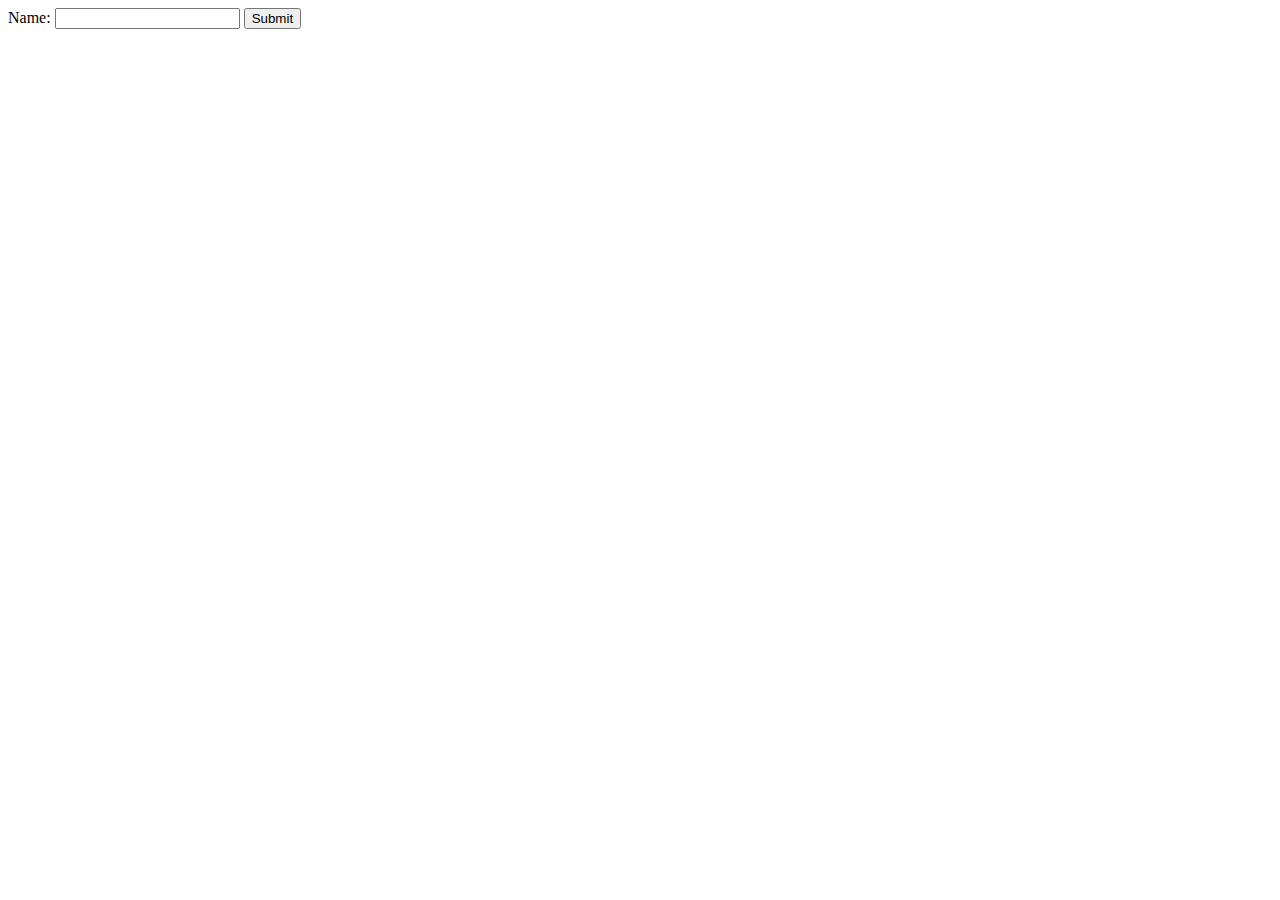
==== myprojects/LOGIN/login.html @ a51b7afd "add the main project" ====
<html lang="en">

<head>
    <title>login Example</title>
    <meta charset="utf-8">
    <meta name="viewport" content="width=device-width, initial-scale=1">
    <link rel="stylesheet" href="bootstrap.min.css">

</head>

<body>



    <script>
        function validateForm() {
            var x = document.forms["myForm"]["pass"].value;
            if (x == "jamal1234") {
                document.getElementById("demo").innerHTML = "<a	href='admin/index.html'>GET STARTED</a>";
                return false;
            }
        }
    </script>
    <p id="demo"></p>
    <form name="myForm" action="" onsubmit="return validateForm()" method="post">
        Name:
        <input type="text" name="pass">
        <input type="submit" value="Submit">
    </form>






</body>

</html>
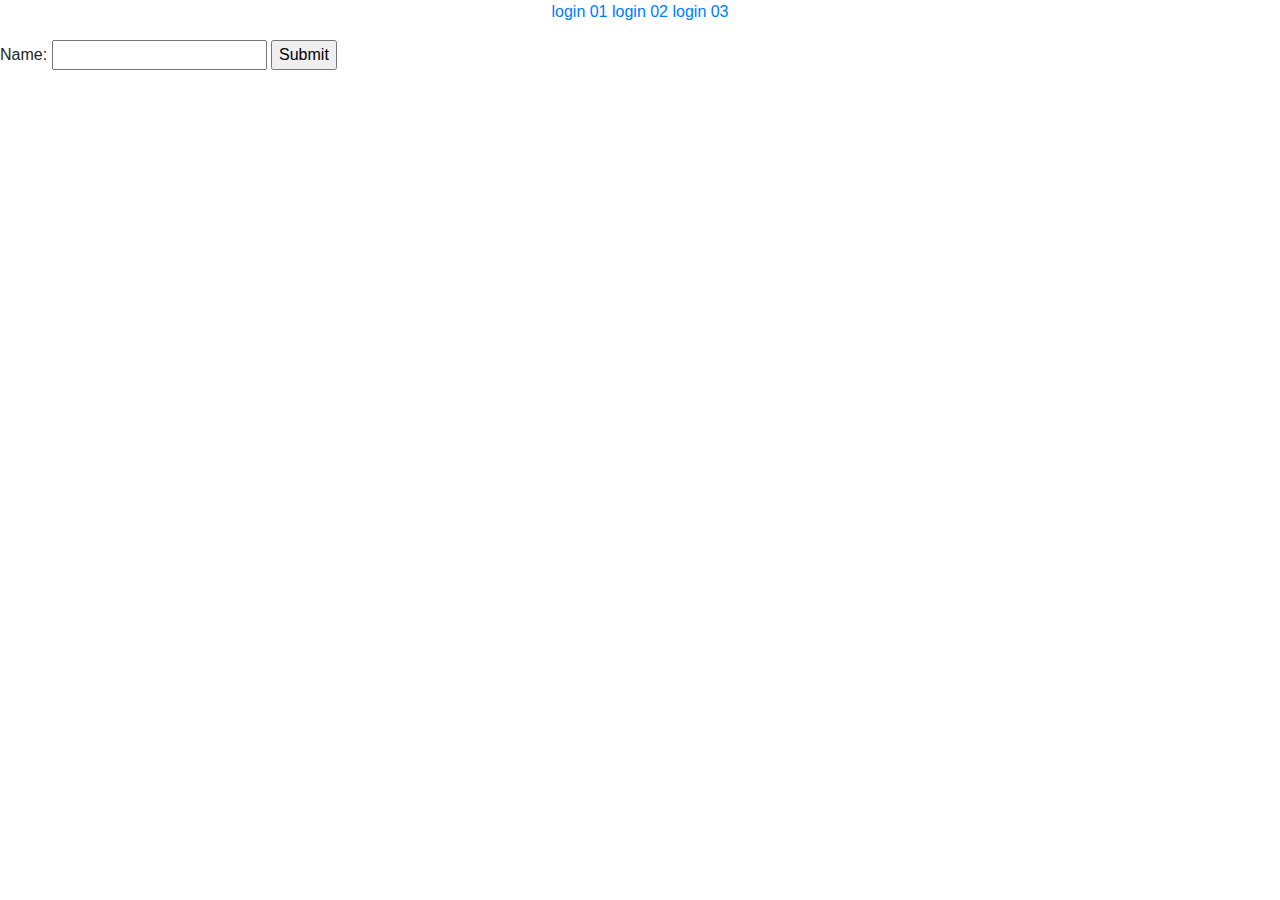
==== commit 4ade25ff: "add admin" ====
--- a/myprojects/LOGIN/login.html
+++ b/myprojects/LOGIN/login.html
@@ -4,12 +4,16 @@
     <title>login Example</title>
     <meta charset="utf-8">
     <meta name="viewport" content="width=device-width, initial-scale=1">
-    <link rel="stylesheet" href="bootstrap.min.css">
+    <link rel="stylesheet" href="../../css/bootstrap.min.css">
 
 </head>
 
 <body>
-
+    <p style="text-align: center;">
+        <a href="login.html">login 01</a>
+        <a href="login2.html"> login 02</a>
+        <a href="login3.html">login 03</a>
+    </p>
 
 
     <script>
